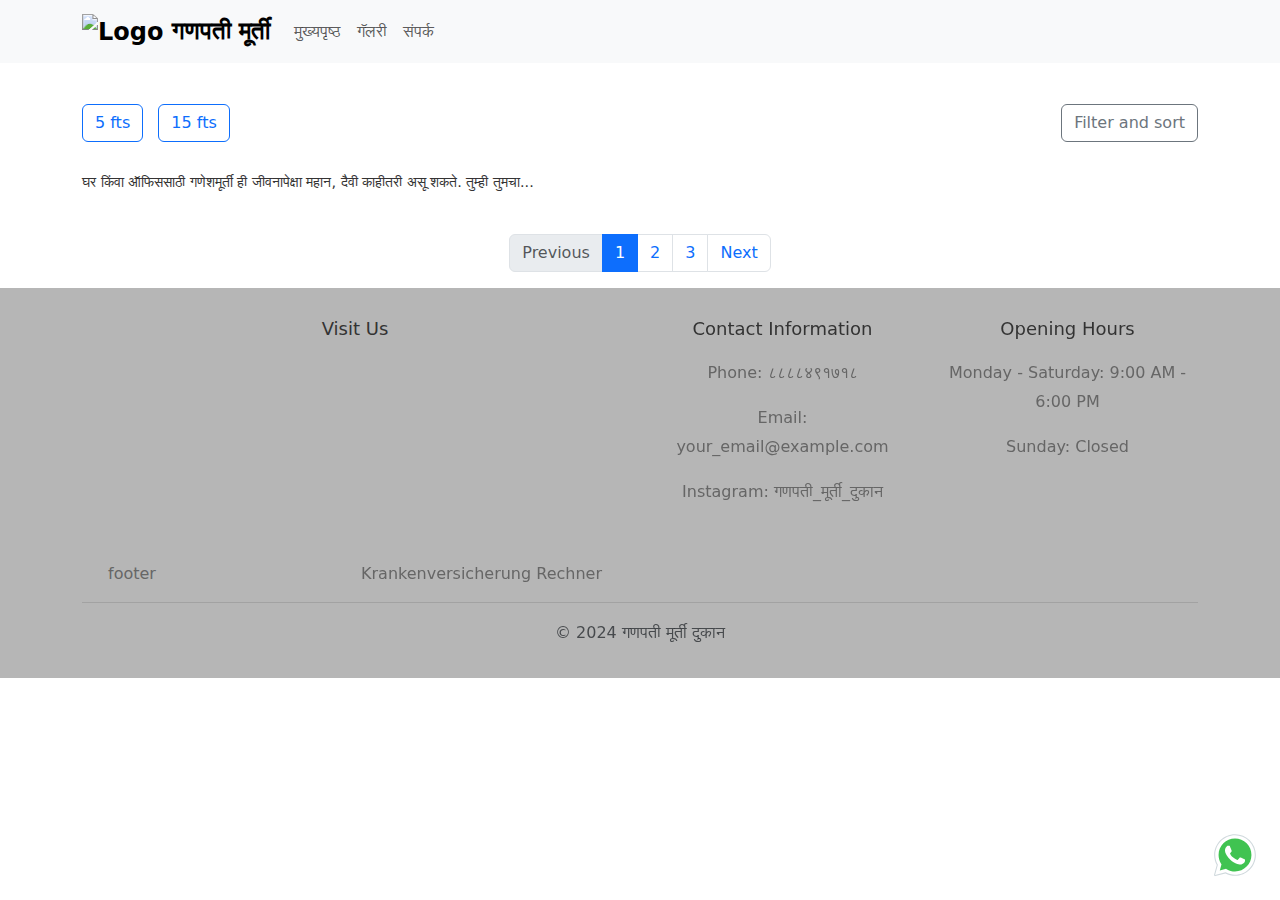
==== index.html @ 4fff93f8 "Add files via upload" ====
<!DOCTYPE html>
<html lang="en">

<head>
    <meta charset="UTF-8">
    <meta name="viewport" content="width=device-width, initial-scale=1.0">
    <title>गणपती मूर्ती प्रदर्शन</title>
    <link href="https://cdn.jsdelivr.net/npm/bootstrap@5.3.3/dist/css/bootstrap.min.css" rel="stylesheet"
        integrity="sha384-QWTKZyjpPEjISv5WaRU9OFeRpok6YctnYmDr5pNlyT2bRjXh0JMhjY6hW+ALEwIH" crossorigin="anonymous">
    <script src='https://kit.fontawesome.com/a076d05399.js' crossorigin='anonymous'></script>
    <style>
        body {
            padding-top: 56px;
        }

        .carousel-item {
            height: 80vh;
            min-height: 300px;
            background: no-repeat center center scroll;
            background-size: cover;
        }

        .header-content {
            position: absolute;
            top: 50%;
            left: 50%;
            transform: translate(-50%, -50%);
            color: white;
            text-align: center;
            background: rgba(0, 0, 0, 0.5);
            padding: 20px;
            border-radius: 10px;
        }

        .header-content h1 {
            font-size: 3rem;
        }

        .murti-card {
            margin-bottom: 30px;
        }

        .murti-card img {
            width: 100%;
            height: auto;
        }

        .navbar-brand {
            font-size: 1.5rem;
            font-weight: bold;
        }

        .footer {
            min-width: 100vw;
            background-color: #f8f9fa;
            padding: 20px 0;
            text-align: center;
        }

        .card-body {
            padding: 10px;
        }

        .card-title {
            font-size: 1rem;
            margin-bottom: 0.5rem;
        }

        .card-text {
            font-size: 0.8rem;
            color: #555;
        }

        .main-heading {
            color: red;
            font-size: 2rem;
        }

        .filter-bar {
            margin: 20px 0;
            display: flex;
            justify-content: space-between;
            align-items: center;
        }

        .filter-bar .btn {
            margin-right: 10px;
        }

        .filter-bar .btn:last-child {
            margin-right: 0;
        }

        .product-description {
            font-size: 0.9rem;
            color: #333;
            margin-top: 10px;
        }

        .whatsapp_float {
            position: fixed;
            bottom: 20px;
            right: 20px;
            z-index: 100;
        }

        .whatsapp-icon {
            width: 60px;
            height: 60px;
        }
        .footer {
    padding: 30px 0;
    color: #666;
}

.footer h5 {
    color: #333;
    font-size: 18px;
    margin-bottom: 20px;
}

.footer p {
    line-height: 1.8;
}

.footer a {
    color: #666;
    text-decoration: none;
}

.footer a:hover {
    color: #333;
    text-decoration: underline;
}

.footer iframe {
    border: none;
    margin-bottom: 20px;
}

    </style>
</head>

<body>
    <a href="https://wa.me/8888491718" class="whatsapp_float" target="_blank">
        <svg xmlns="http://www.w3.org/2000/svg" x="0px" y="0px" width="50" height="50" viewBox="0 0 48 48">
            <path fill="#fff"
                d="M4.868,43.303l2.694-9.835C5.9,30.59,5.026,27.324,5.027,23.979C5.032,13.514,13.548,5,24.014,5c5.079,0.002,9.845,1.979,13.43,5.566c3.584,3.588,5.558,8.356,5.556,13.428c-0.004,10.465-8.522,18.98-18.986,18.98c-0.001,0,0,0,0,0h-0.008c-3.177-0.001-6.3-0.798-9.073-2.311L4.868,43.303z">
            </path>
            <path fill="#fff"
                d="M4.868,43.803c-0.132,0-0.26-0.052-0.355-0.148c-0.125-0.127-0.174-0.312-0.127-0.483l2.639-9.636c-1.636-2.906-2.499-6.206-2.497-9.556C4.532,13.238,13.273,4.5,24.014,4.5c5.21,0.002,10.105,2.031,13.784,5.713c3.679,3.683,5.704,8.577,5.702,13.781c-0.004,10.741-8.746,19.48-19.486,19.48c-3.189-0.001-6.344-0.788-9.144-2.277l-9.875,2.589C4.953,43.798,4.911,43.803,4.868,43.803z">
            </path>
            <path fill="#cfd8dc"
                d="M24.014,5c5.079,0.002,9.845,1.979,13.43,5.566c3.584,3.588,5.558,8.356,5.556,13.428c-0.004,10.465-8.522,18.98-18.986,18.98h-0.008c-3.177-0.001-6.3-0.798-9.073-2.311L4.868,43.303l2.694-9.835C5.9,30.59,5.026,27.324,5.027,23.979C5.032,13.514,13.548,5,24.014,5 M24.014,42.974C24.014,42.974,24.014,42.974,24.014,42.974C24.014,42.974,24.014,42.974,24.014,42.974 M24.014,42.974C24.014,42.974,24.014,42.974,24.014,42.974C24.014,42.974,24.014,42.974,24.014,42.974 M24.014,4C24.014,4,24.014,4,24.014,4C12.998,4,4.032,12.962,4.027,23.979c-0.001,3.367,0.849,6.685,2.461,9.622l-2.585,9.439c-0.094,0.345,0.002,0.713,0.254,0.967c0.19,0.192,0.447,0.297,0.711,0.297c0.085,0,0.17-0.011,0.254-0.033l9.687-2.54c2.828,1.468,5.998,2.243,9.197,2.244c11.024,0,19.99-8.963,19.995-19.98c0.002-5.339-2.075-10.359-5.848-14.135C34.378,6.083,29.357,4.002,24.014,4L24.014,4z">
            </path>
            <path fill="#40c351"
                d="M35.176,12.832c-2.98-2.982-6.941-4.625-11.157-4.626c-8.704,0-15.783,7.076-15.787,15.774c-0.001,2.981,0.833,5.883,2.413,8.396l0.376,0.597l-1.595,5.821l5.973-1.566l0.577,0.342c2.422,1.438,5.2,2.198,8.032,2.199h0.006c8.698,0,15.777-7.077,15.78-15.776C39.795,19.778,38.156,15.814,35.176,12.832z">
            </path>
            <path fill="#fff" fill-rule="evenodd"
                d="M19.268,16.045c-0.355-0.79-0.729-0.806-1.068-0.82c-0.277-0.012-0.593-0.011-0.909-0.011c-0.316,0-0.83,0.119-1.265,0.594c-0.435,0.475-1.661,1.622-1.661,3.956c0,2.334,1.7,4.59,1.937,4.906c0.237,0.316,3.282,5.259,8.104,7.161c4.007,1.58,4.823,1.266,5.693,1.187c0.87-0.079,2.807-1.147,3.202-2.255c0.395-1.108,0.395-2.057,0.277-2.255c-0.119-0.198-0.435-0.316-0.909-0.554s-2.807-1.385-3.242-1.543c-0.435-0.158-0.751-0.237-1.068,0.238c-0.316,0.474-1.225,1.543-1.502,1.859c-0.277,0.317-0.554,0.357-1.028,0.119c-0.474-0.238-2.002-0.738-3.815-2.354c-1.41-1.257-2.362-2.81-2.639-3.285c-0.277-0.474-0.03-0.731,0.208-0.968c0.213-0.213,0.474-0.554,0.712-0.831c0.237-0.277,0.316-0.475,0.474-0.791c0.158-0.317,0.079-0.594-0.04-0.831C20.612,19.329,19.69,16.983,19.268,16.045z"
                clip-rule="evenodd"></path>
        </svg>
    </a>
    <div class="info-section" style="background-image: url('path/to/your/background/image.jpg');">
        <!-- <div class="container">
        <div class="row">
            <div class="col-md-6">
                <h2 class="section-title">आमच्याबद्दल</h2>
                <p class="section-content">आपल्या गणपती मूर्ती दुकानाविषयी सर्व माहिती येथे उपलब्ध आहे. आम्ही पुराणीत आणि नवीन गणपती मूर्ती सादर करतो.</p>
                <p class="section-content">आमच्या प्रमुख उत्पादनांचा आनंद घ्या आणि आपल्या घरात गणपती मूर्ती घेऊन या. सर्व प्रकारच्या मूर्ती सुचवल्या जातात.</p>
            </div>
            <div class="col-md-6">
                <ul class="info-list">
                    <li>संपर्क करा: ८८८८४९१७१८</li>
                    <li>इंस्टाग्राम: <a href="https://www.instagram.com/your_instagram_handle/">गणपती_मूर्ती_दुकान</a></li>
                    <li>पत्ता: आपला पत्ता, आपला शहर, आपला पिनकोड</li>
                </ul>
            </div>
        </div>
    </div>
</div> -->
        <!-- Navigation -->
        <nav class="navbar navbar-expand-lg navbar-light bg-light fixed-top">
            <div class="container">
                <a class="navbar-brand" href="#">
                    <img src="icon.png" alt="Logo" style="    width: 44px;">
                    गणपती मूर्ती
                </a>

                <i class="fab fa-whatsapp"></i>
                <button class="navbar-toggler" type="button" data-toggle="collapse" data-target="#navbarResponsive"
                    aria-controls="navbarResponsive" aria-expanded="false" aria-label="Toggle navigation">
                    <span class="navbar-toggler-icon"></span>
                </button>
                <div class="collapse navbar-collapse" id="navbarResponsive">
                    <ul class="navbar-nav ml-auto">
                        <li class="nav-item">
                            <a class="nav-link" href="#">मुख्यपृष्ठ</a>
                        </li>
                        <li class="nav-item">
                            <a class="nav-link" href="#">गॅलरी</a>
                        </li>
                        <li class="nav-item">
                            <a class="nav-link" href="#">संपर्क</a>
                        </li>
                    </ul>
                </div>
            </div>
        </nav>

        <!-- Header Carousel -->
        <header>
            <!-- <div id="carouselExampleIndicators" class="carousel slide" data-ride="carousel">
            <ol class="carousel-indicators">
                <li data-target="#carouselExampleIndicators" data-slide-to="0" class="active"></li>
                <li data-target="#carouselExampleIndicators" data-slide-to="1"></li>
                <li data-target="#carouselExampleIndicators" data-slide-to="2"></li>
            </ol>
            <div class="carousel-inner">
                <div class="carousel-item active"
                    style="background-image: url('https://source.unsplash.com/1600x900/?ganpati')">
                </div>
                <div class="carousel-item"
                    style="background-image: url('https://source.unsplash.com/1600x900/?ganpati')">
                </div>
                <div class="carousel-item"
                    style="background-image: url('https://source.unsplash.com/1600x900/?ganpati')">
                </div>
            </div>
            <a class="carousel-control-prev" href="#carouselExampleIndicators" role="button" data-slide="prev">
                <span class="carousel-control-prev-icon" aria-hidden="true"></span>
                <span class="sr-only">Previous</span>
            </a>
            <a class="carousel-control-next" href="#carouselExampleIndicators" role="button" data-slide="next">
                <span class="carousel-control-next-icon" aria-hidden="true"></span>
                <span class="sr-only">Next</span>
            </a>
            <div class="header-content">
                <h1>गणपती मूर्ती दुकान</h1>
                <p class="lead">आमच्या सुंदर गणपती मूर्ती संग्रहाचा अन्वेषण करा</p>
            </div>
        </div> -->
        </header>
        <div class="carousel-item">
            <img src="..." alt="...">
            <div class="carousel-caption d-none d-md-block">
                <h5>...</h5>
                <p>...</p>
            </div>
        </div>

        <!-- Page Content -->
        <div class="container mt-5">
            <div class="filter-bar">
                <div>
                    <button class="btn btn-outline-primary">5 fts</button>
                    <button class="btn btn-outline-primary">15 fts</button>
                </div>
                <div>
                    <button class="btn btn-outline-secondary">Filter and sort</button>
                </div>
            </div>
            <div class="row">
                <div class="col-12">
                    <p class="product-description">घर किंवा ऑफिससाठी गणेशमूर्ती ही जीवनापेक्षा महान, दैवी काहीतरी असू
                        शकते. तुम्ही तुमचा...</p>
                </div>
            </div>
            <div id="gallery" class="row">
                <!-- Images will be dynamically loaded here -->
            </div>
            <!-- Pagination -->
            <nav aria-label="Page navigation example">
                <ul class="pagination justify-content-center mt-4">
                    <li class="page-item disabled">
                        <a class="page-link" href="#" tabindex="-1" aria-disabled="true">Previous</a>
                    </li>
                    <li class="page-item active"><a class="page-link" href="#">1</a></li>
                    <li class="page-item"><a class="page-link" href="#">2</a></li>
                    <li class="page-item"><a class="page-link" href="#">3</a></li>
                    <li class="page-item">
                        <a class="page-link" href="#">Next</a>
                    </li>
                </ul>
            </nav>
        </div>

        <!-- Footer -->
        <footer class="footer" style="background-color: rgb(182, 182, 182); width: 100%;">
            <div class="container">
                <div class="row">
                    <div class="col-md-6">
                        <h5>Visit Us</h5>
                        footer<iframe width="200" height="200" frameborder="0" scrolling="no" marginheight="0" marginwidth="0" id="gmap_canvas" src="https://maps.google.com/maps?width=200&amp;height=600&amp;hl=en&amp;q=Kasba%20Bawada,%20Kolhapur,%20Maharashtra%20Kolhapur+()&amp;t=&amp;z=15&amp;ie=UTF8&amp;iwloc=B&amp;output=embed"></iframe> <a href='https://www.krankenversicherungsvergleich.at/'>Krankenversicherung Rechner</a> <script type='text/javascript' src='https://embedmaps.com/google-maps-authorization/script.js?id=87ffe69c45e61d0a90dce3e56191e53353c8eab2'></script>
                    </div>
                    <div class="col-md-3">
                        <h5>Contact Information</h5>
                        <p><i class="fas fa-phone-alt"></i> Phone: <a href="tel:+918888491718">८८८८४९१७१८</a></p>
                        <p><i class="fas fa-envelope"></i> Email: <a href="mailto:your_email@example.com">your_email@example.com</a></p>
                        <p><i class="fab fa-instagram"></i> Instagram: <a href="https://www.instagram.com/your_instagram_handle/" target="_blank">गणपती_मूर्ती_दुकान</a></p>
                    </div>
                    <div class="col-md-3">
                        <h5>Opening Hours</h5>
                        <p><i class="far fa-clock"></i> Monday - Saturday: 9:00 AM - 6:00 PM</p>
                        <p><i class="far fa-clock"></i> Sunday: Closed</p>
                    </div>
                </div>
                <hr>
                <p class="m-0 text-center text-muted">© 2024 गणपती मूर्ती दुकान</p>
            </div>
        </footer>
        

        <script src="https://code.jquery.com/jquery-3.5.1.min.js"></script>
        <script src="https://stackpath.bootstrapcdn.com/bootstrap/4.5.2/js/bootstrap.min.js"></script>
        <script>
            const accessKey = 'HOrfXoBuGFvbSyFvHlIMiAdYiVvcKotKOagwbQXZ1io';

            function fetchImages() {
                fetch(`https://api.unsplash.com/search/photos?query=ganpati&client_id=${accessKey}&per_page=12`)
                    .then(response => response.json())
                    .then(data => {
                        const gallery = document.getElementById('gallery');
                        data.results.forEach(image => {
                            const col = document.createElement('div');
                            col.className = 'col-lg-4 col-md-6 mb-4';
                            col.innerHTML = `
                            <div class="card h-100 murti-card">
                                <img class="card-img-top" src="${image.urls.small}" alt="${image.alt_description}">
                                <div class="card-body">
                                    <h4 class="card-title">गणपती मूर्ती</h4>
                                    <p class="card-text">${image.alt_description || 'सुंदर गणपती मूर्ती'}</p>
                                    <p class="card-text"><strong>Price: </strong>Rs. ${Math.floor(Math.random() * 2000) + 500}</p>
                                </div>
                            </div>
                        `;
                            gallery.appendChild(col);
                        });
                    })
                    .catch(error => console.error('Error fetching images:', error));
            }

            document.addEventListener('DOMContentLoaded', fetchImages);
        </script>
        <script src="https://cdn.jsdelivr.net/npm/bootstrap@5.3.3/dist/js/bootstrap.bundle.min.js"
            integrity="sha384-YvpcrYf0tY3lHB60NNkmXc5s9fDVZLESaAA55NDzOxhy9GkcIdslK1eN7N6jIeHz"
            crossorigin="anonymous"></script>
</body>

</html>
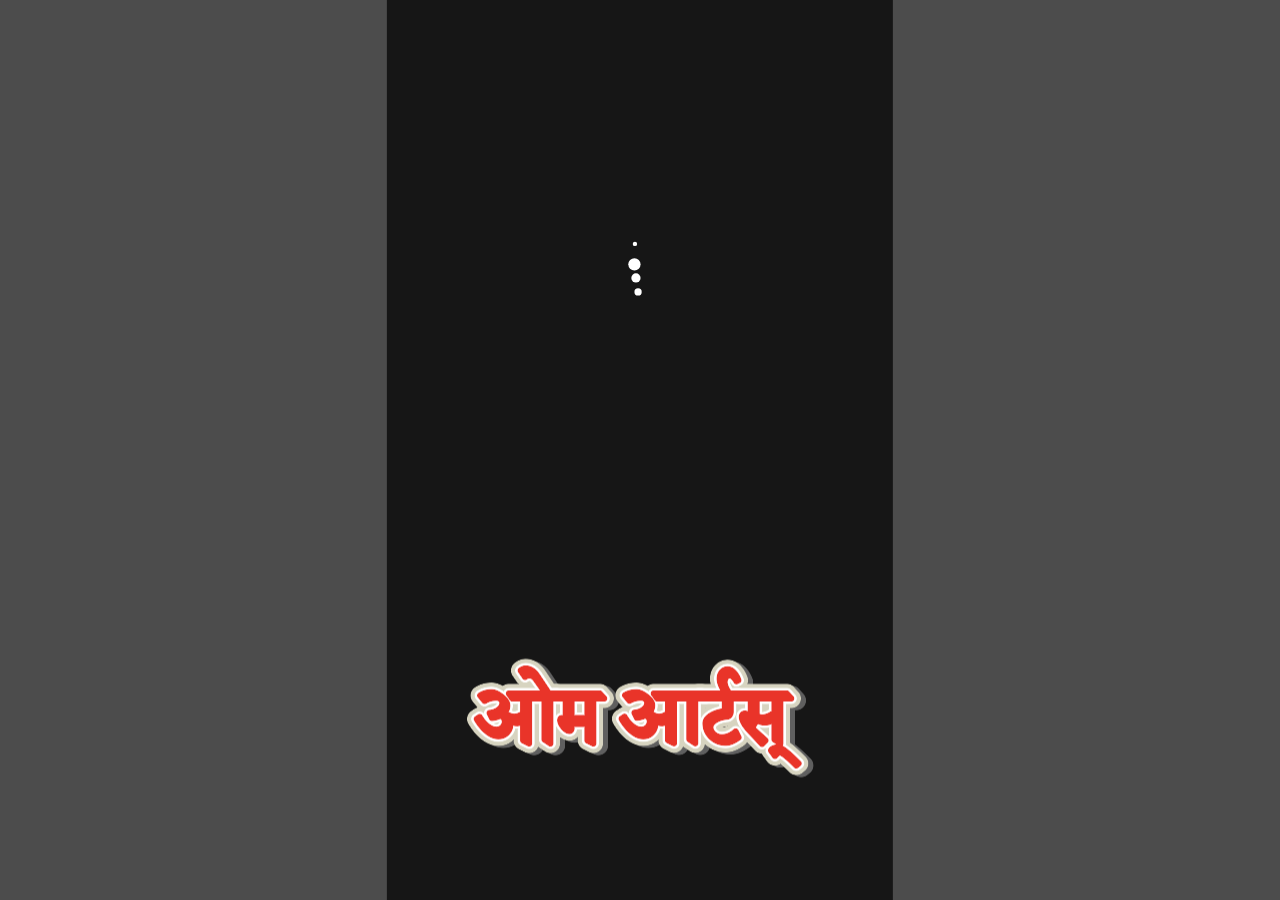
==== commit 16f40469: "Chnages" ====
--- a/index.html
+++ b/index.html
@@ -1,350 +1,477 @@
-<!DOCTYPE html>
-<html lang="en">
-
-<head>
-    <meta charset="UTF-8">
-    <meta name="viewport" content="width=device-width, initial-scale=1.0">
-    <title>गणपती मूर्ती प्रदर्शन</title>
-    <link href="https://cdn.jsdelivr.net/npm/bootstrap@5.3.3/dist/css/bootstrap.min.css" rel="stylesheet"
-        integrity="sha384-QWTKZyjpPEjISv5WaRU9OFeRpok6YctnYmDr5pNlyT2bRjXh0JMhjY6hW+ALEwIH" crossorigin="anonymous">
-    <script src='https://kit.fontawesome.com/a076d05399.js' crossorigin='anonymous'></script>
-    <style>
-        body {
-            padding-top: 56px;
-        }
-
-        .carousel-item {
-            height: 80vh;
-            min-height: 300px;
-            background: no-repeat center center scroll;
-            background-size: cover;
-        }
-
-        .header-content {
-            position: absolute;
-            top: 50%;
-            left: 50%;
-            transform: translate(-50%, -50%);
-            color: white;
-            text-align: center;
-            background: rgba(0, 0, 0, 0.5);
-            padding: 20px;
-            border-radius: 10px;
-        }
-
-        .header-content h1 {
-            font-size: 3rem;
-        }
-
-        .murti-card {
-            margin-bottom: 30px;
-        }
-
-        .murti-card img {
-            width: 100%;
-            height: auto;
-        }
-
-        .navbar-brand {
-            font-size: 1.5rem;
-            font-weight: bold;
-        }
-
-        .footer {
-            min-width: 100vw;
-            background-color: #f8f9fa;
-            padding: 20px 0;
-            text-align: center;
-        }
-
-        .card-body {
-            padding: 10px;
-        }
-
-        .card-title {
-            font-size: 1rem;
-            margin-bottom: 0.5rem;
-        }
-
-        .card-text {
-            font-size: 0.8rem;
-            color: #555;
-        }
-
-        .main-heading {
-            color: red;
-            font-size: 2rem;
-        }
-
-        .filter-bar {
-            margin: 20px 0;
-            display: flex;
-            justify-content: space-between;
-            align-items: center;
-        }
-
-        .filter-bar .btn {
-            margin-right: 10px;
-        }
-
-        .filter-bar .btn:last-child {
-            margin-right: 0;
-        }
-
-        .product-description {
-            font-size: 0.9rem;
-            color: #333;
-            margin-top: 10px;
-        }
-
-        .whatsapp_float {
-            position: fixed;
-            bottom: 20px;
-            right: 20px;
-            z-index: 100;
-        }
-
-        .whatsapp-icon {
-            width: 60px;
-            height: 60px;
-        }
-        .footer {
-    padding: 30px 0;
-    color: #666;
-}
-
-.footer h5 {
-    color: #333;
-    font-size: 18px;
-    margin-bottom: 20px;
-}
-
-.footer p {
-    line-height: 1.8;
-}
-
-.footer a {
-    color: #666;
-    text-decoration: none;
-}
-
-.footer a:hover {
-    color: #333;
-    text-decoration: underline;
-}
-
-.footer iframe {
-    border: none;
-    margin-bottom: 20px;
-}
-
-    </style>
-</head>
-
-<body>
-    <a href="https://wa.me/8888491718" class="whatsapp_float" target="_blank">
-        <svg xmlns="http://www.w3.org/2000/svg" x="0px" y="0px" width="50" height="50" viewBox="0 0 48 48">
-            <path fill="#fff"
-                d="M4.868,43.303l2.694-9.835C5.9,30.59,5.026,27.324,5.027,23.979C5.032,13.514,13.548,5,24.014,5c5.079,0.002,9.845,1.979,13.43,5.566c3.584,3.588,5.558,8.356,5.556,13.428c-0.004,10.465-8.522,18.98-18.986,18.98c-0.001,0,0,0,0,0h-0.008c-3.177-0.001-6.3-0.798-9.073-2.311L4.868,43.303z">
-            </path>
-            <path fill="#fff"
-                d="M4.868,43.803c-0.132,0-0.26-0.052-0.355-0.148c-0.125-0.127-0.174-0.312-0.127-0.483l2.639-9.636c-1.636-2.906-2.499-6.206-2.497-9.556C4.532,13.238,13.273,4.5,24.014,4.5c5.21,0.002,10.105,2.031,13.784,5.713c3.679,3.683,5.704,8.577,5.702,13.781c-0.004,10.741-8.746,19.48-19.486,19.48c-3.189-0.001-6.344-0.788-9.144-2.277l-9.875,2.589C4.953,43.798,4.911,43.803,4.868,43.803z">
-            </path>
-            <path fill="#cfd8dc"
-                d="M24.014,5c5.079,0.002,9.845,1.979,13.43,5.566c3.584,3.588,5.558,8.356,5.556,13.428c-0.004,10.465-8.522,18.98-18.986,18.98h-0.008c-3.177-0.001-6.3-0.798-9.073-2.311L4.868,43.303l2.694-9.835C5.9,30.59,5.026,27.324,5.027,23.979C5.032,13.514,13.548,5,24.014,5 M24.014,42.974C24.014,42.974,24.014,42.974,24.014,42.974C24.014,42.974,24.014,42.974,24.014,42.974 M24.014,42.974C24.014,42.974,24.014,42.974,24.014,42.974C24.014,42.974,24.014,42.974,24.014,42.974 M24.014,4C24.014,4,24.014,4,24.014,4C12.998,4,4.032,12.962,4.027,23.979c-0.001,3.367,0.849,6.685,2.461,9.622l-2.585,9.439c-0.094,0.345,0.002,0.713,0.254,0.967c0.19,0.192,0.447,0.297,0.711,0.297c0.085,0,0.17-0.011,0.254-0.033l9.687-2.54c2.828,1.468,5.998,2.243,9.197,2.244c11.024,0,19.99-8.963,19.995-19.98c0.002-5.339-2.075-10.359-5.848-14.135C34.378,6.083,29.357,4.002,24.014,4L24.014,4z">
-            </path>
-            <path fill="#40c351"
-                d="M35.176,12.832c-2.98-2.982-6.941-4.625-11.157-4.626c-8.704,0-15.783,7.076-15.787,15.774c-0.001,2.981,0.833,5.883,2.413,8.396l0.376,0.597l-1.595,5.821l5.973-1.566l0.577,0.342c2.422,1.438,5.2,2.198,8.032,2.199h0.006c8.698,0,15.777-7.077,15.78-15.776C39.795,19.778,38.156,15.814,35.176,12.832z">
-            </path>
-            <path fill="#fff" fill-rule="evenodd"
-                d="M19.268,16.045c-0.355-0.79-0.729-0.806-1.068-0.82c-0.277-0.012-0.593-0.011-0.909-0.011c-0.316,0-0.83,0.119-1.265,0.594c-0.435,0.475-1.661,1.622-1.661,3.956c0,2.334,1.7,4.59,1.937,4.906c0.237,0.316,3.282,5.259,8.104,7.161c4.007,1.58,4.823,1.266,5.693,1.187c0.87-0.079,2.807-1.147,3.202-2.255c0.395-1.108,0.395-2.057,0.277-2.255c-0.119-0.198-0.435-0.316-0.909-0.554s-2.807-1.385-3.242-1.543c-0.435-0.158-0.751-0.237-1.068,0.238c-0.316,0.474-1.225,1.543-1.502,1.859c-0.277,0.317-0.554,0.357-1.028,0.119c-0.474-0.238-2.002-0.738-3.815-2.354c-1.41-1.257-2.362-2.81-2.639-3.285c-0.277-0.474-0.03-0.731,0.208-0.968c0.213-0.213,0.474-0.554,0.712-0.831c0.237-0.277,0.316-0.475,0.474-0.791c0.158-0.317,0.079-0.594-0.04-0.831C20.612,19.329,19.69,16.983,19.268,16.045z"
-                clip-rule="evenodd"></path>
-        </svg>
-    </a>
-    <div class="info-section" style="background-image: url('path/to/your/background/image.jpg');">
-        <!-- <div class="container">
-        <div class="row">
-            <div class="col-md-6">
-                <h2 class="section-title">आमच्याबद्दल</h2>
-                <p class="section-content">आपल्या गणपती मूर्ती दुकानाविषयी सर्व माहिती येथे उपलब्ध आहे. आम्ही पुराणीत आणि नवीन गणपती मूर्ती सादर करतो.</p>
-                <p class="section-content">आमच्या प्रमुख उत्पादनांचा आनंद घ्या आणि आपल्या घरात गणपती मूर्ती घेऊन या. सर्व प्रकारच्या मूर्ती सुचवल्या जातात.</p>
-            </div>
-            <div class="col-md-6">
-                <ul class="info-list">
-                    <li>संपर्क करा: ८८८८४९१७१८</li>
-                    <li>इंस्टाग्राम: <a href="https://www.instagram.com/your_instagram_handle/">गणपती_मूर्ती_दुकान</a></li>
-                    <li>पत्ता: आपला पत्ता, आपला शहर, आपला पिनकोड</li>
-                </ul>
-            </div>
-        </div>
-    </div>
-</div> -->
-        <!-- Navigation -->
-        <nav class="navbar navbar-expand-lg navbar-light bg-light fixed-top">
-            <div class="container">
-                <a class="navbar-brand" href="#">
-                    <img src="icon.png" alt="Logo" style="    width: 44px;">
-                    गणपती मूर्ती
-                </a>
-
-                <i class="fab fa-whatsapp"></i>
-                <button class="navbar-toggler" type="button" data-toggle="collapse" data-target="#navbarResponsive"
-                    aria-controls="navbarResponsive" aria-expanded="false" aria-label="Toggle navigation">
-                    <span class="navbar-toggler-icon"></span>
-                </button>
-                <div class="collapse navbar-collapse" id="navbarResponsive">
-                    <ul class="navbar-nav ml-auto">
-                        <li class="nav-item">
-                            <a class="nav-link" href="#">मुख्यपृष्ठ</a>
-                        </li>
-                        <li class="nav-item">
-                            <a class="nav-link" href="#">गॅलरी</a>
-                        </li>
-                        <li class="nav-item">
-                            <a class="nav-link" href="#">संपर्क</a>
-                        </li>
-                    </ul>
-                </div>
-            </div>
-        </nav>
-
-        <!-- Header Carousel -->
-        <header>
-            <!-- <div id="carouselExampleIndicators" class="carousel slide" data-ride="carousel">
-            <ol class="carousel-indicators">
-                <li data-target="#carouselExampleIndicators" data-slide-to="0" class="active"></li>
-                <li data-target="#carouselExampleIndicators" data-slide-to="1"></li>
-                <li data-target="#carouselExampleIndicators" data-slide-to="2"></li>
-            </ol>
-            <div class="carousel-inner">
-                <div class="carousel-item active"
-                    style="background-image: url('https://source.unsplash.com/1600x900/?ganpati')">
-                </div>
-                <div class="carousel-item"
-                    style="background-image: url('https://source.unsplash.com/1600x900/?ganpati')">
-                </div>
-                <div class="carousel-item"
-                    style="background-image: url('https://source.unsplash.com/1600x900/?ganpati')">
-                </div>
-            </div>
-            <a class="carousel-control-prev" href="#carouselExampleIndicators" role="button" data-slide="prev">
-                <span class="carousel-control-prev-icon" aria-hidden="true"></span>
-                <span class="sr-only">Previous</span>
-            </a>
-            <a class="carousel-control-next" href="#carouselExampleIndicators" role="button" data-slide="next">
-                <span class="carousel-control-next-icon" aria-hidden="true"></span>
-                <span class="sr-only">Next</span>
-            </a>
-            <div class="header-content">
-                <h1>गणपती मूर्ती दुकान</h1>
-                <p class="lead">आमच्या सुंदर गणपती मूर्ती संग्रहाचा अन्वेषण करा</p>
-            </div>
-        </div> -->
-        </header>
-        <div class="carousel-item">
-            <img src="..." alt="...">
-            <div class="carousel-caption d-none d-md-block">
-                <h5>...</h5>
-                <p>...</p>
-            </div>
-        </div>
-
-        <!-- Page Content -->
-        <div class="container mt-5">
-            <div class="filter-bar">
-                <div>
-                    <button class="btn btn-outline-primary">5 fts</button>
-                    <button class="btn btn-outline-primary">15 fts</button>
-                </div>
-                <div>
-                    <button class="btn btn-outline-secondary">Filter and sort</button>
-                </div>
-            </div>
-            <div class="row">
-                <div class="col-12">
-                    <p class="product-description">घर किंवा ऑफिससाठी गणेशमूर्ती ही जीवनापेक्षा महान, दैवी काहीतरी असू
-                        शकते. तुम्ही तुमचा...</p>
-                </div>
-            </div>
-            <div id="gallery" class="row">
-                <!-- Images will be dynamically loaded here -->
-            </div>
-            <!-- Pagination -->
-            <nav aria-label="Page navigation example">
-                <ul class="pagination justify-content-center mt-4">
-                    <li class="page-item disabled">
-                        <a class="page-link" href="#" tabindex="-1" aria-disabled="true">Previous</a>
-                    </li>
-                    <li class="page-item active"><a class="page-link" href="#">1</a></li>
-                    <li class="page-item"><a class="page-link" href="#">2</a></li>
-                    <li class="page-item"><a class="page-link" href="#">3</a></li>
-                    <li class="page-item">
-                        <a class="page-link" href="#">Next</a>
-                    </li>
-                </ul>
-            </nav>
-        </div>
-
-        <!-- Footer -->
-        <footer class="footer" style="background-color: rgb(182, 182, 182); width: 100%;">
-            <div class="container">
-                <div class="row">
-                    <div class="col-md-6">
-                        <h5>Visit Us</h5>
-                        footer<iframe width="200" height="200" frameborder="0" scrolling="no" marginheight="0" marginwidth="0" id="gmap_canvas" src="https://maps.google.com/maps?width=200&amp;height=600&amp;hl=en&amp;q=Kasba%20Bawada,%20Kolhapur,%20Maharashtra%20Kolhapur+()&amp;t=&amp;z=15&amp;ie=UTF8&amp;iwloc=B&amp;output=embed"></iframe> <a href='https://www.krankenversicherungsvergleich.at/'>Krankenversicherung Rechner</a> <script type='text/javascript' src='https://embedmaps.com/google-maps-authorization/script.js?id=87ffe69c45e61d0a90dce3e56191e53353c8eab2'></script>
-                    </div>
-                    <div class="col-md-3">
-                        <h5>Contact Information</h5>
-                        <p><i class="fas fa-phone-alt"></i> Phone: <a href="tel:+918888491718">८८८८४९१७१८</a></p>
-                        <p><i class="fas fa-envelope"></i> Email: <a href="mailto:your_email@example.com">your_email@example.com</a></p>
-                        <p><i class="fab fa-instagram"></i> Instagram: <a href="https://www.instagram.com/your_instagram_handle/" target="_blank">गणपती_मूर्ती_दुकान</a></p>
-                    </div>
-                    <div class="col-md-3">
-                        <h5>Opening Hours</h5>
-                        <p><i class="far fa-clock"></i> Monday - Saturday: 9:00 AM - 6:00 PM</p>
-                        <p><i class="far fa-clock"></i> Sunday: Closed</p>
-                    </div>
-                </div>
-                <hr>
-                <p class="m-0 text-center text-muted">© 2024 गणपती मूर्ती दुकान</p>
-            </div>
-        </footer>
-        
-
-        <script src="https://code.jquery.com/jquery-3.5.1.min.js"></script>
-        <script src="https://stackpath.bootstrapcdn.com/bootstrap/4.5.2/js/bootstrap.min.js"></script>
-        <script>
-            const accessKey = 'HOrfXoBuGFvbSyFvHlIMiAdYiVvcKotKOagwbQXZ1io';
-
-            function fetchImages() {
-                fetch(`https://api.unsplash.com/search/photos?query=ganpati&client_id=${accessKey}&per_page=12`)
-                    .then(response => response.json())
-                    .then(data => {
-                        const gallery = document.getElementById('gallery');
-                        data.results.forEach(image => {
-                            const col = document.createElement('div');
-                            col.className = 'col-lg-4 col-md-6 mb-4';
-                            col.innerHTML = `
-                            <div class="card h-100 murti-card">
-                                <img class="card-img-top" src="${image.urls.small}" alt="${image.alt_description}">
-                                <div class="card-body">
-                                    <h4 class="card-title">गणपती मूर्ती</h4>
-                                    <p class="card-text">${image.alt_description || 'सुंदर गणपती मूर्ती'}</p>
-                                    <p class="card-text"><strong>Price: </strong>Rs. ${Math.floor(Math.random() * 2000) + 500}</p>
-                                </div>
-                            </div>
-                        `;
-                            gallery.appendChild(col);
-                        });
-                    })
-                    .catch(error => console.error('Error fetching images:', error));
-            }
-
-            document.addEventListener('DOMContentLoaded', fetchImages);
-        </script>
-        <script src="https://cdn.jsdelivr.net/npm/bootstrap@5.3.3/dist/js/bootstrap.bundle.min.js"
-            integrity="sha384-YvpcrYf0tY3lHB60NNkmXc5s9fDVZLESaAA55NDzOxhy9GkcIdslK1eN7N6jIeHz"
-            crossorigin="anonymous"></script>
-</body>
-
-</html>+<!DOCTYPE html>
+<html lang="en" >
+<head>
+  <meta charset="UTF-8">
+  <title>Omarts_website</title>
+  <link rel="stylesheet" href="./style.css">
+
+</head>
+<body onload="svgDraw()">
+<!-- partial:index.partial.html -->
+<audio id="audio" src="https://jaiganesh.netlify.com/music.mp3">your </audio>
+
+<div class="ganesh">
+			<svg
+				id="ganesh"
+				version="1.1"
+				xmlns="http://www.w3.org/2000/svg"
+				xmlns:xlink="http://www.w3.org/1999/xlink"
+				x="0px"
+				y="0px"
+				width="1080px"
+				height="1920px"
+				viewBox="0 0 1080 1920"
+				enable-background="new 0 0 1080 1920"
+				xml:space="preserve"
+			>
+				<g>
+					<g>
+						<path
+							fill="#fff"
+							stroke="#fff"
+							stroke-width="3"
+							stroke-miterlimit="1"
+							d="M451,332c0,0,0.199-0.409,0.644-1.132c0.453-0.713,1.104-1.789,2.06-3.054
+			c0.937-1.285,2.158-2.78,3.65-4.423c1.486-1.652,3.289-3.392,5.341-5.221c2.086-1.777,4.421-3.645,7.058-5.396
+			c2.632-1.752,5.514-3.478,8.647-4.978c0.784-0.372,1.559-0.79,2.373-1.132c0.815-0.341,1.637-0.684,2.463-1.029
+			c1.651-0.7,3.377-1.274,5.111-1.864c3.5-1.083,7.122-2.012,10.808-2.59c3.679-0.611,7.405-0.916,11.065-0.976
+			c3.662-0.072,7.257,0.184,10.698,0.6c3.435,0.468,6.72,1.093,9.766,1.915c1.533,0.369,2.995,0.823,4.396,1.3
+			c0.699,0.236,1.387,0.467,2.062,0.694c0.676,0.218,1.333,0.448,1.96,0.728c2.527,1.052,4.833,1.98,6.779,3.045
+			c1.96,1.022,3.66,1.886,4.984,2.772c1.344,0.833,2.366,1.545,3.071,2.004C554.63,313.744,555,314,555,314
+			s-0.447-0.072-1.286-0.206c-0.828-0.156-2.054-0.345-3.572-0.659c-1.509-0.34-3.383-0.6-5.482-0.98
+			c-2.086-0.428-4.477-0.702-7.03-1.106c-1.271-0.23-2.622-0.313-3.996-0.485c-0.686-0.084-1.383-0.169-2.091-0.256
+			c-0.706-0.091-1.432-0.111-2.161-0.172c-2.91-0.282-5.974-0.398-9.12-0.487c-1.577,0.042-3.171-0.036-4.783,0.018
+			c-0.805,0.037-1.614,0.075-2.428,0.113c-0.813,0.026-1.63,0.027-2.445,0.117c-1.631,0.157-3.281,0.228-4.919,0.457l-2.467,0.294
+			c-0.824,0.09-1.635,0.274-2.455,0.398c-0.818,0.135-1.643,0.235-2.455,0.397l-2.431,0.505c-1.625,0.308-3.212,0.754-4.81,1.116
+			c-0.787,0.225-1.571,0.449-2.352,0.673c-0.784,0.214-1.569,0.415-2.33,0.677c-1.534,0.488-3.05,0.979-4.527,1.516
+			c-2.965,1.043-5.79,2.206-8.452,3.389c-2.671,1.17-5.142,2.423-7.439,3.597c-2.269,1.214-4.362,2.358-6.182,3.447
+			c-1.828,1.079-3.416,2.063-4.713,2.902c-1.297,0.84-2.332,1.506-3.014,1.992C451.369,331.742,451,332,451,332z"
+						/>
+					</g>
+					<g>
+						<path
+							fill="#fff"
+							stroke="#fff"
+							stroke-width="3"
+							stroke-miterlimit="1"
+							d="M396,406c0,0,0.125-0.216,0.368-0.635c0.247-0.418,0.612-1.044,1.125-1.828
+			c1.014-1.582,2.56-3.868,4.711-6.638c2.119-2.807,4.886-6.045,8.207-9.658c3.36-3.564,7.304-7.469,11.886-11.437
+			c1.116-1.034,2.338-1.976,3.557-2.98c1.232-0.984,2.457-2.039,3.766-3.02c2.607-1.982,5.334-4.005,8.236-5.948
+			c5.754-3.968,12.147-7.705,18.98-11.191c1.725-0.837,3.455-1.709,5.222-2.536c1.75-0.867,3.591-1.563,5.409-2.346
+			c1.834-0.745,3.649-1.579,5.534-2.263c1.892-0.665,3.794-1.334,5.704-2.006c1.9-0.704,3.858-1.26,5.816-1.84
+			c1.957-0.583,3.921-1.17,5.906-1.691c2.003-0.455,4.011-0.911,6.02-1.368l3.017-0.682c1.006-0.228,2.03-0.366,3.045-0.553
+			l6.115-0.966l1.527-0.238l1.538-0.158l3.071-0.314c2.046-0.207,4.086-0.428,6.125-0.572c2.044-0.063,4.082-0.126,6.112-0.189
+			c1.014-0.03,2.026-0.06,3.036-0.09l1.512-0.044l1.509,0.037c2.008,0.084,4.006,0.167,5.992,0.25
+			c3.971,0.072,7.866,0.582,11.688,1.018c1.91,0.225,3.806,0.409,5.66,0.781c1.86,0.318,3.697,0.656,5.508,1.013
+			c0.905,0.174,1.805,0.347,2.701,0.519c0.896,0.162,1.783,0.342,2.652,0.583c1.746,0.443,3.469,0.872,5.158,1.339
+			c1.687,0.456,3.351,0.907,4.99,1.35c1.628,0.475,3.205,1.036,4.756,1.575c1.546,0.543,3.066,1.077,4.558,1.602
+			c0.743,0.262,1.48,0.521,2.209,0.778c0.364,0.129,0.726,0.257,1.086,0.385c0.352,0.153,0.703,0.305,1.051,0.456
+			c2.784,1.22,5.449,2.355,7.955,3.49c1.247,0.583,2.482,1.089,3.638,1.691c1.156,0.605,2.276,1.191,3.35,1.783
+			c2.15,1.178,4.167,2.243,5.998,3.292c0.913,0.53,1.81,0.984,2.624,1.514c0.812,0.53,1.587,1.035,2.322,1.515
+			C622.819,363.621,626,366,626,366s-3.971-0.801-10.622-2.524c-3.291-0.95-7.428-1.674-12.024-2.759
+			c-1.156-0.252-2.338-0.536-3.553-0.827c-1.216-0.285-2.502-0.463-3.798-0.708c-2.601-0.463-5.305-1.008-8.124-1.541
+			c-2.826-0.503-5.795-0.867-8.832-1.329c-1.527-0.195-3.051-0.511-4.624-0.688c-1.573-0.155-3.171-0.313-4.79-0.473
+			c-1.618-0.15-3.246-0.346-4.893-0.535c-0.821-0.114-1.654-0.167-2.494-0.201c-0.838-0.045-1.68-0.089-2.527-0.134
+			c-3.39-0.121-6.81-0.561-10.322-0.477c-3.503,0.026-7.044-0.23-10.631-0.003c-3.585,0.139-7.205,0.175-10.84,0.525
+			c-1.817,0.137-3.642,0.275-5.471,0.414c-1.82,0.238-3.646,0.465-5.476,0.671l-2.747,0.319l-1.375,0.159l-1.365,0.238l-5.467,0.939
+			c-0.912,0.154-1.832,0.258-2.737,0.451l-2.714,0.575c-1.81,0.381-3.618,0.761-5.423,1.141c-1.786,0.463-3.568,0.93-5.356,1.359
+			c-1.785,0.44-3.573,0.854-5.314,1.416c-7.037,1.995-13.872,4.333-20.444,6.813c-1.663,0.572-3.243,1.308-4.851,1.945
+			c-0.801,0.327-1.597,0.653-2.39,0.978c-0.804,0.304-1.589,0.636-2.362,0.988c-1.556,0.686-3.096,1.364-4.617,2.035
+			c-0.767,0.326-1.515,0.678-2.251,1.045c-0.745,0.35-1.486,0.698-2.222,1.044c-5.904,2.744-11.375,5.639-16.417,8.394
+			c-1.258,0.699-2.489,1.384-3.693,2.053c-1.206,0.671-2.342,1.388-3.494,2.032c-2.311,1.283-4.395,2.654-6.444,3.846
+			c-4.005,2.495-7.514,4.72-10.357,6.636c-1.442,0.938-2.684,1.829-3.811,2.568c-1.102,0.769-2.039,1.423-2.799,1.953
+			C396.803,405.401,396,406,396,406z"
+						/>
+					</g>
+					<g>
+						<path
+							fill="#fff"
+							stroke="#fff"
+							stroke-width="3"
+							stroke-miterlimit="1"
+							d="M401,448c0,0,0.157-0.205,0.461-0.602c0.308-0.394,0.761-0.991,1.386-1.729
+			c1.234-1.498,3.102-3.642,5.608-6.254c2.503-2.614,5.647-5.69,9.418-9.045c0.926-0.864,1.925-1.694,2.95-2.559
+			c1.027-0.861,2.073-1.767,3.171-2.663c2.21-1.769,4.544-3.634,7.054-5.476c4.976-3.758,10.625-7.473,16.733-11.236
+			c1.538-0.921,3.119-1.818,4.721-2.725c1.597-0.918,3.223-1.834,4.902-2.696c1.668-0.883,3.357-1.775,5.081-2.641
+			c1.728-0.856,3.505-1.655,5.282-2.497c7.115-3.355,14.735-6.302,22.628-8.888c1.989-0.605,3.986-1.212,5.989-1.821
+			c1.005-0.293,1.999-0.632,3.019-0.889l3.069-0.748c2.05-0.496,4.103-0.992,6.159-1.489l6.242-1.219
+			c4.156-0.847,8.394-1.278,12.586-1.842c2.091-0.318,4.208-0.435,6.312-0.565c2.103-0.132,4.2-0.263,6.289-0.394
+			c4.189-0.085,8.348-0.128,12.448,0.007c2.049,0.127,4.086,0.253,6.108,0.378c2.02,0.139,4.025,0.224,6,0.538
+			c1.974,0.269,3.932,0.535,5.871,0.799c1.936,0.268,3.856,0.484,5.724,0.942c1.871,0.4,3.722,0.796,5.551,1.186
+			c0.912,0.196,1.818,0.391,2.718,0.584l1.343,0.298l1.316,0.387c3.492,1.039,6.881,2.014,10.129,3.023
+			c3.195,1.214,6.268,2.376,9.191,3.536c0.729,0.292,1.45,0.581,2.164,0.867c0.707,0.302,1.389,0.652,2.071,0.969
+			c1.359,0.651,2.688,1.271,3.967,1.914c1.278,0.633,2.524,1.25,3.734,1.849c0.603,0.299,1.197,0.594,1.782,0.884
+			c0.566,0.335,1.123,0.664,1.671,0.988c2.184,1.312,4.231,2.503,6.086,3.665c1.859,1.153,3.582,2.155,5.023,3.286
+			C638.837,410.395,642,413,642,413s-4.051-1.079-10.791-3.256c-1.669-0.578-3.585-1.051-5.646-1.595
+			c-2.067-0.529-4.262-1.167-6.611-1.808c-0.585-0.163-1.18-0.329-1.783-0.497c-0.614-0.136-1.238-0.274-1.87-0.414
+			c-1.26-0.278-2.556-0.565-3.887-0.859c-1.33-0.285-2.676-0.615-4.057-0.937c-0.692-0.156-1.382-0.342-2.094-0.478
+			c-0.717-0.119-1.441-0.24-2.174-0.362c-2.9-0.518-5.92-1.059-9.046-1.617c-3.156-0.366-6.386-0.813-9.7-1.235
+			c-3.322-0.371-6.754-0.565-10.228-0.871c-1.734-0.182-3.508-0.164-5.285-0.243c-1.776-0.059-3.57-0.119-5.378-0.179
+			c-1.801-0.121-3.634,0.045-5.466,0.028c-1.832,0.02-3.678,0.04-5.535,0.06c-1.855,0.031-3.722,0.232-5.594,0.338
+			c-1.873,0.111-3.756,0.176-5.643,0.318c-1.884,0.204-3.775,0.408-5.672,0.613c-1.894,0.224-3.8,0.344-5.696,0.662
+			c-3.795,0.571-7.618,1.017-11.396,1.83l-5.695,1.021c-1.883,0.428-3.764,0.855-5.642,1.282c-3.767,0.794-7.477,1.826-11.181,2.755
+			c-1.855,0.458-3.657,1.085-5.485,1.592c-1.818,0.541-3.658,0.984-5.437,1.596c-3.568,1.185-7.129,2.271-10.581,3.519
+			c-6.95,2.364-13.563,5.027-19.867,7.554c-3.114,1.344-6.188,2.587-9.107,3.915c-1.471,0.649-2.917,1.287-4.336,1.913
+			c-1.408,0.655-2.79,1.298-4.144,1.928c-5.439,2.499-10.378,4.946-14.765,7.148c-4.386,2.205-8.188,4.213-11.335,5.878
+			c-3.131,1.685-5.608,3.023-7.288,3.96C401.9,447.498,401,448,401,448z"
+						/>
+					</g>
+					<g>
+						<path
+							fill="#fff"
+							stroke="#fff"
+							stroke-width="3"
+							stroke-miterlimit="1"
+							d="M626,440c2.619,3.007,4.788,6.394,6.834,9.837c2.047,3.452,3.82,7.062,5.473,10.733
+			c0.769,1.855,1.612,3.693,2.308,5.582l1.088,2.824l0.996,2.857c1.315,3.819,2.408,7.709,3.42,11.626
+			c0.984,3.923,1.804,7.887,2.51,11.876c0.69,3.988,1.284,8.003,1.676,12.035l0.326,3.025l0.229,3.03
+			c0.125,2.021,0.345,4.046,0.382,6.071l0.192,6.081c0.027,2.027-0.003,4.052-0.003,6.081c-0.009,1.014,0.004,2.03-0.023,3.044
+			l-0.121,3.037c-0.1,2.024-0.152,4.055-0.294,6.077c-0.337,4.035-0.566,8.094-1.081,12.112c-0.227,2.013-0.458,4.029-0.719,6.039
+			l-0.918,6.006c-0.553,4.02-1.402,7.974-2.12,11.964c-0.349,1.998-0.848,3.957-1.283,5.933l-1.345,5.921
+			c-0.985,3.922-2.027,7.828-3.049,11.744l-3.497,11.607l-3.844,11.487l-0.809,1.592l0.067-0.099
+			c0.007-0.009-0.011,0.024-0.015,0.034l-0.048,0.09l-0.144,0.296c-0.101,0.202-0.205,0.47-0.313,0.698
+			c-0.201,0.516-0.401,1.046-0.577,1.61c-0.345,1.124-0.636,2.306-0.799,3.53c-0.358,2.44-0.352,4.992-0.028,7.557
+			c0.282,2.57,1.035,5.154,1.935,7.707l0.745,1.91l0.09,0.24l0.045,0.12c0.046,0.107-0.328-0.722-0.153-0.339l0.034,0.068
+			l0.276,0.542l0.551,1.083l1.103,2.167c0.182,0.383,0.37,0.694,0.557,0.987l0.56,0.911l2.215,3.655l2.58,3.965
+			c1.694,2.651,3.51,5.293,5.314,7.936c1.791,2.642,3.611,5.295,5.449,7.936c1.824,2.647,3.66,5.29,5.53,7.922l22.458,31.635
+			l11.223,15.888l5.601,7.969l5.543,8.033c3.679,5.405,7.368,10.713,10.924,16.446c0.897,1.476,1.757,2.733,2.745,4.662l0.705,1.338
+			l0.174,0.335l0.087,0.167l0.043,0.084c0.108,0.224-0.098-0.21-0.066-0.141l0.261,0.549l0.261,0.549l0.204,0.37l0.196,0.366
+			c0.061,0.117,0.125,0.241,0.232,0.422c1.497,2.615,3.29,5.496,4.902,8.438c3.285,5.895,6.229,12.175,8.322,18.781
+			c2.096,6.6,3.333,13.536,3.521,20.486c0.142,6.955-0.807,13.9-2.766,20.458c-1.928,6.573-4.825,12.749-8.315,18.452
+			c-3.456,5.739-7.702,10.872-12.132,15.713c-1.136,1.189-2.232,2.408-3.404,3.554l-3.589,3.351
+			c-1.171,1.136-2.422,2.187-3.674,3.233L697,893c4.268-4.917,8.517-9.798,12.163-15.098c3.706-5.233,7.069-10.682,9.677-16.419
+			c2.649-5.708,4.663-11.639,5.813-17.664c1.121-6.028,1.449-12.132,0.776-18.122c-0.703-5.983-2.172-11.853-4.458-17.454
+			c-2.253-5.618-5.156-10.981-8.544-16.198l-5.351-8.088c-0.109-0.163-0.248-0.389-0.389-0.623l-0.412-0.686l-0.403-0.683
+			l-0.29-0.534l-0.29-0.534c0.01,0.023-0.221-0.455-0.138-0.275l-0.032-0.048l-0.063-0.097l-0.125-0.194l-0.493-0.777
+			c-0.53-0.94-1.544-2.336-2.407-3.581l-1.329-1.905l-1.417-1.93l-2.816-3.871l-5.768-7.749l-23.353-31.056l-11.586-15.66
+			c-3.859-5.235-7.659-10.509-11.439-15.821c-1.9-2.642-3.779-5.312-5.651-7.992c-1.875-2.674-3.764-5.338-5.579-8.084
+			c-1.834-2.722-3.674-5.435-5.456-8.257l-2.696-4.204l-2.775-4.691l-0.688-1.176c-0.237-0.398-0.459-0.786-0.623-1.137
+			l-1.089-2.173l-0.545-1.087l-0.272-0.543l-0.034-0.068l-0.217-0.477l-0.063-0.164l-0.125-0.329l-0.977-2.637
+			c-1.196-3.568-2.18-7.279-2.56-11.169c-0.416-3.87-0.368-7.857,0.295-11.821c0.316-1.982,0.821-3.955,1.474-5.912l0.529-1.467
+			l0.62-1.467c0.243-0.502,0.459-0.98,0.734-1.496l0.424-0.779l0.258-0.435l0.138-0.229l0.229-0.356l-0.809,1.591l4.036-10.952
+			l3.712-11.056l3.4-11.146c0.992-3.749,2.089-7.481,3.002-11.25c0.888-3.773,1.913-7.528,2.643-11.333l1.189-5.697l1.017-5.724
+			c0.748-3.812,1.212-7.655,1.791-11.493c0.262-1.921,0.436-3.849,0.659-5.775l0.329-2.891c0.101-0.964,0.161-1.93,0.245-2.896
+			c0.148-1.931,0.328-3.865,0.452-5.8l0.263-5.81c0.106-1.94,0.077-3.875,0.127-5.816l0.039-2.912l-0.057-2.909
+			c-0.039-1.94-0.051-3.886-0.187-5.821c-0.128-1.935-0.141-3.888-0.339-5.819c-0.18-1.932-0.288-3.881-0.526-5.809
+			c-0.245-1.926-0.43-3.87-0.717-5.794c-0.546-3.855-1.196-7.704-2.026-11.517l-0.606-2.869l-0.7-2.847
+			c-0.438-1.911-1.023-3.774-1.539-5.669c-1.144-3.747-2.438-7.454-3.892-11.116C629.696,447.007,628.047,443.407,626,440z"
+						/>
+					</g>
+					<g>
+						<path
+							fill="#fff"
+							stroke="#fff"
+							stroke-width="3"
+							stroke-miterlimit="1"
+							d="M540,647c0,0,0.218,0.817,0.689,2.317c0.456,1.502,1.231,3.672,2.274,6.382
+			c2.118,5.403,5.483,12.967,10.688,21.196c2.593,4.114,5.638,8.389,9.16,12.62c3.514,4.237,7.522,8.415,11.969,12.371
+			c1.134,0.963,2.277,1.933,3.428,2.911c1.185,0.934,2.378,1.875,3.578,2.822c1.242,0.891,2.491,1.787,3.747,2.687
+			c1.285,0.857,2.577,1.718,3.874,2.583c1.333,0.809,2.672,1.621,4.015,2.436c1.38,0.754,2.762,1.512,4.134,2.293
+			c2.931,1.567,5.874,3.14,8.817,4.713c5.867,3.213,11.746,6.423,17.461,9.742c1.431,0.827,2.856,1.651,4.275,2.47
+			c1.407,0.842,2.808,1.68,4.2,2.513c2.779,1.678,5.526,3.34,8.189,5.049c10.684,6.768,20.389,13.712,28.061,20.585
+			c3.826,3.445,7.141,6.861,9.802,10.142c2.663,3.277,4.665,6.415,5.979,9.155c1.332,2.736,1.962,5.043,2.299,6.601
+			c0.184,0.776,0.213,1.399,0.282,1.799C686.973,790.791,687,791,687,791s-0.335-0.788-1.014-2.185
+			c-0.695-1.395-1.905-3.326-3.687-5.541c-1.796-2.209-4.224-4.666-7.258-7.203c-3.029-2.543-6.644-5.187-10.738-7.88
+			c-4.094-2.696-8.665-5.445-13.572-8.259c-4.902-2.822-10.155-5.692-15.614-8.645c-10.996-5.875-22.725-12.141-34.455-18.408
+			c-2.932-1.607-5.864-3.215-8.784-4.816c-1.518-0.867-3.026-1.745-4.518-2.638c-1.459-0.95-2.913-1.898-4.361-2.841
+			c-1.405-1.008-2.805-2.013-4.198-3.012c-1.338-1.072-2.669-2.138-3.993-3.198c-1.273-1.119-2.539-2.231-3.796-3.335
+			c-1.208-1.158-2.401-2.312-3.56-3.479c-4.609-4.699-8.566-9.699-11.876-14.693c-3.309-5-5.96-10-8.049-14.744
+			c-4.188-9.503-6.046-17.939-6.886-23.821c-0.431-2.947-0.553-5.286-0.63-6.869C539.951,647.846,540,647,540,647z"
+						/>
+					</g>
+					<g>
+						<path
+							fill="#fff"
+							stroke="#fff"
+							stroke-width="3"
+							stroke-miterlimit="1"
+							d="M344,874c0,0,1.055,1.769,3.105,5.022c2.03,3.263,5.154,7.958,9.209,13.838
+			c4.08,5.865,9.144,12.891,15.253,20.672c6.105,7.779,13.235,16.335,21.478,25.154c4.122,4.407,8.494,8.905,13.191,13.355
+			c4.684,4.46,9.626,8.94,14.901,13.274c10.517,8.695,22.254,16.956,35.108,23.918c6.445,3.442,13.147,6.582,20.104,9.226
+			c3.468,1.351,7.022,2.505,10.604,3.593c1.786,0.562,3.605,1.019,5.41,1.538c1.824,0.44,3.648,0.902,5.486,1.307
+			c7.36,1.6,14.886,2.561,22.467,3.006c3.791,0.229,7.602,0.244,11.413,0.152l0.715-0.011l0.7-0.023l1.533-0.062l3.067-0.125
+			l5.986-0.289c8.023-0.389,16.022-0.968,23.941-1.767c7.918-0.814,15.775-1.723,23.484-2.999
+			c7.712-1.263,15.297-2.742,22.684-4.539c3.693-0.899,7.338-1.875,10.915-2.952c3.587-1.052,7.114-2.183,10.576-3.396
+			c13.841-4.871,26.584-11.124,37.785-18.531c11.22-7.376,20.938-15.8,29.187-24.4c8.276-8.584,15.155-17.27,20.926-25.251
+			c5.77-7.991,10.449-15.278,14.234-21.339c3.738-6.089,6.661-10.922,8.565-14.263C747.966,884.777,749,883,749,883
+			s-0.166,0.487-0.487,1.43c-0.331,0.939-0.776,2.354-1.45,4.16c-1.323,3.622-3.245,8.956-6.055,15.612
+			c-2.807,6.657-6.454,14.666-11.28,23.592c-4.834,8.914-10.903,18.737-18.725,28.719c-7.806,9.971-17.486,20.039-29.177,29.036
+			c-11.667,9.008-25.329,16.837-40.198,22.852c-7.417,3.053-15.136,5.659-23.03,7.87c-3.943,1.135-7.938,2.12-11.957,3.086
+			c-4.026,0.915-8.088,1.759-12.172,2.499c-16.336,3.071-33.046,4.713-49.7,5.652l-6.282,0.278l-3.068,0.103l-1.533,0.051
+			l-0.833,0.022l-0.819,0.009c-4.365,0.076-8.733,0.022-13.081-0.269c-8.701-0.516-17.308-1.892-25.661-3.886
+			c-8.363-1.978-16.438-4.723-24.133-7.988c-7.695-3.264-15.054-6.984-21.928-11.176c-13.793-8.324-25.858-18.061-36.34-28.085
+			c-5.215-5.047-10.078-10.135-14.552-15.237c-4.461-5.114-8.6-10.177-12.383-15.168c-7.566-9.985-13.828-19.567-18.984-28.26
+			c-5.15-8.699-9.214-16.5-12.34-23.018c-3.149-6.506-5.299-11.764-6.753-15.34c-0.728-1.788-1.229-3.184-1.572-4.12
+			C344.172,874.485,344,874,344,874z"
+						/>
+					</g>
+					<!-- <g>
+						<path fill="#fff" d="M899.425,936.981" />
+					</g> -->
+					<g>
+						<path
+							fill="#fff"
+							stroke="#fff"
+							stroke-width="3"
+							stroke-miterlimit="1"
+							d="M625.742,504.208c0,0-1.402-0.502-3.971-1.102c-1.278-0.301-2.841-0.615-4.629-0.932
+			c-1.797-0.283-3.821-0.567-6.031-0.731c-2.205-0.184-4.594-0.276-7.096-0.18c-2.501,0.06-5.112,0.304-7.757,0.723
+			c-2.648,0.422-5.305,1.127-7.939,1.922c-2.606,0.894-5.201,1.897-7.613,3.246c-2.453,1.258-4.672,2.925-6.731,4.645
+			c-1.021,0.88-1.964,1.835-2.961,2.671c-0.91,0.962-1.857,1.836-2.797,2.692c-0.898,0.913-1.805,1.783-2.742,2.595
+			c-0.879,0.878-1.763,1.727-2.656,2.533c-0.888,0.808-1.686,1.685-2.508,2.488c-0.42,0.4-0.833,0.793-1.238,1.178
+			c-0.389,0.407-0.77,0.806-1.144,1.198c-0.746,0.789-1.502,1.528-2.225,2.238c-0.727,0.71-1.344,1.444-2.005,2.089
+			c-1.285,1.313-2.487,2.445-3.416,3.434c-0.972,0.964-1.768,1.723-2.343,2.23c-0.567,0.511-0.896,0.775-0.896,0.775l-1.089-0.505
+			c0,0,0.009-0.415,0.077-1.179c0.06-0.768,0.194-1.878,0.407-3.293c0.116-0.703,0.23-1.492,0.436-2.318
+			c0.215-0.822,0.45-1.716,0.734-2.662c0.279-0.949,0.581-1.961,0.971-3.001c0.421-1.023,0.866-2.106,1.374-3.219
+			c0.252-0.558,0.495-1.138,0.792-1.701c0.311-0.559,0.627-1.128,0.949-1.707c0.338-0.572,0.681-1.154,1.03-1.745
+			c0.341-0.599,0.71-1.192,1.142-1.758c0.829-1.155,1.687-2.347,2.637-3.508c1.006-1.121,2.084-2.226,3.204-3.322
+			c1.196-1.027,2.46-2.021,3.767-2.976c1.37-0.891,2.771-1.759,4.215-2.568c2.96-1.521,5.982-2.971,9.13-4.081
+			c3.103-1.211,6.341-1.999,9.512-2.62c3.19-0.56,6.354-0.808,9.389-0.801c3.033,0.032,5.941,0.194,8.648,0.639
+			c2.711,0.393,5.224,0.956,7.502,1.574c2.285,0.59,4.313,1.342,6.097,1.994c1.775,0.688,3.293,1.341,4.514,1.946
+			c2.443,1.178,3.774,2.018,3.774,2.018L625.742,504.208z"
+						/>
+					</g>
+					<!-- <g>
+						<path fill="#fff" d="M579.106,502.585" />
+					</g> -->
+					<g>
+						<path
+							fill="#fff"
+							stroke="#fff"
+							stroke-width="3"
+							stroke-miterlimit="1"
+							d="M427.352,508.489c0,0,1.279-0.999,3.645-2.515c2.378-1.505,5.889-3.51,10.416-5.384
+			c2.262-0.939,4.791-1.794,7.535-2.575c1.386-0.329,2.805-0.736,4.303-0.959c0.746-0.124,1.499-0.276,2.269-0.379
+			c0.775-0.086,1.557-0.173,2.346-0.261c3.168-0.243,6.536-0.359,9.944,0.198l1.285,0.171l1.277,0.27
+			c0.851,0.193,1.72,0.344,2.568,0.584c1.681,0.53,3.411,0.999,5.034,1.753c3.346,1.307,6.437,3.171,9.413,5.135
+			c0.699,0.544,1.395,1.085,2.088,1.624c0.693,0.543,1.398,1.084,1.987,1.706c0.615,0.603,1.232,1.202,1.817,1.823l0.875,0.928
+			l0.771,0.981c0.493,0.665,0.992,1.319,1.455,1.988l0.696,0.994c0.224,0.334,0.398,0.688,0.597,1.028
+			c0.761,1.376,1.484,2.738,2.109,4.085c0.575,1.361,1.06,2.716,1.554,4.002c0.495,1.294,0.787,2.585,1.102,3.816
+			c0.305,1.23,0.598,2.406,0.794,3.537c0.156,1.143,0.312,2.217,0.412,3.236c0.116,1.013,0.193,1.965,0.261,2.84
+			c0.007,0.89,0.015,1.702-0.006,2.44c-0.041,1.476-0.104,2.629-0.181,3.42c-0.068,0.789-0.132,1.212-0.132,1.212l-1.164,0.294
+			c0,0-0.278-0.335-0.748-0.969c-0.478-0.631-1.13-1.564-1.921-2.743c-0.396-0.589-0.802-1.247-1.247-1.957
+			c-0.478-0.695-0.993-1.441-1.509-2.242c-0.532-0.795-1.05-1.652-1.602-2.544c-0.555-0.889-1.213-1.772-1.812-2.727
+			c-1.174-1.934-2.624-3.843-3.97-5.929c-0.739-0.992-1.52-1.974-2.239-3.027c-0.346-0.54-0.754-1.027-1.148-1.527
+			c-0.401-0.497-0.775-1.021-1.161-1.543l-0.562-0.8c-0.211-0.242-0.414-0.493-0.617-0.747c-0.413-0.5-0.802-1.03-1.199-1.562
+			c-0.377-0.558-0.846-1.007-1.27-1.52c-0.434-0.508-0.87-1.018-1.308-1.53c-1.865-1.897-3.915-3.771-6.321-5.084
+			c-1.156-0.752-2.436-1.258-3.684-1.857c-0.634-0.275-1.298-0.47-1.947-0.714l-0.979-0.351l-1.006-0.265
+			c-2.664-0.777-5.442-1.155-8.172-1.376c-2.74-0.214-5.438-0.045-8.018,0.135c-2.573,0.266-5.025,0.634-7.269,1.134
+			c-2.243,0.495-4.309,1.011-6.111,1.575c-1.812,0.541-3.365,1.107-4.654,1.563c-2.566,0.96-3.963,1.637-3.963,1.637
+			L427.352,508.489z"
+						/>
+					</g>
+					<path
+						fill="none"
+						stroke="#fff"
+						stroke-width="3"
+						stroke-miterlimit="10"
+						d="M561,573c0,0,9.389-47.167,61.444-35.333
+		C622.444,537.667,617,585.5,561,573z"
+					/>
+					<path
+						fill="none"
+						stroke="#fff"
+						stroke-width="3"
+						stroke-miterlimit="10"
+						d="M613.5,530.5c0,0-52.5-19-52.5,39.5"
+					/>
+					<path
+						fill="none"
+						stroke="#fff"
+						stroke-width="3"
+						stroke-miterlimit="10"
+						d="M489,575.083c0,0-0.5-43.75-58.5-37.417
+		C430.5,537.667,436.5,587.167,489,575.083z"
+					/>
+					<path
+						fill="none"
+						stroke="#fff"
+						stroke-width="3"
+						stroke-miterlimit="10"
+						d="M437.5,533c0,0,50.5-18.5,51.5,40"
+					/>
+					<path
+						fill="none"
+						stroke="#fff"
+						stroke-width="3"
+						stroke-miterlimit="10"
+						d="M499.5,425c0,0,11.5,1.5,11.5,31.5
+		s-0.5,36.5,0,39.5s17,28.5,32,0v-51.5c0,0,3.5-15.5,12-18"
+					/>
+					<path
+						fill="none"
+						stroke="#fff"
+						stroke-width="3"
+						stroke-miterlimit="10"
+						d="M479,450.5c0,0,46.5,24,91-2.5"
+					/>
+					<path
+						fill="none"
+						stroke="#fff"
+						stroke-width="3"
+						stroke-miterlimit="10"
+						d="M472.5,473.997c0,0,53.143,24,104-2.5"
+					/>
+					<g>
+						<path
+							fill="#fff"
+							stroke="#fff"
+							stroke-width="3"
+							stroke-miterlimit="1"
+							d="M215,817.5c0,0,0.619,0.407,1.781,1.139c1.15,0.744,2.894,1.754,5.085,3.013
+			c2.204,1.242,4.887,2.703,8.013,4.198c3.124,1.495,6.672,3.061,10.59,4.462c3.919,1.386,8.197,2.648,12.722,3.46
+			c4.523,0.797,9.285,1.213,14.079,0.869c2.4-0.136,4.795-0.52,7.186-0.986c0.592-0.145,1.185-0.291,1.78-0.438l0.446-0.108
+			l0.223-0.054l0.056-0.013c0.07-0.017-0.417,0.105-0.181,0.044l0.126-0.04l1.011-0.318l2.023-0.617l1.572-0.623l0.79-0.301
+			c0.271-0.109,0.569-0.258,0.852-0.385l1.725-0.787c0.576-0.26,1.142-0.593,1.715-0.884c0.572-0.304,1.156-0.563,1.725-0.895
+			c2.285-1.284,4.566-2.653,6.788-4.205c4.508-2.989,8.854-6.429,13.128-9.915c2.119-1.792,4.222-3.57,6.299-5.327
+			c2.069-1.81,4.113-3.599,6.124-5.357c4.061-3.575,7.986-7.031,11.708-10.308c3.778-3.271,7.423-6.335,10.887-9.08
+			c3.472-2.736,6.749-5.167,9.795-7.162c3.049-1.99,5.801-3.598,8.188-4.717c1.181-0.574,2.279-1.014,3.225-1.381
+			c0.978-0.323,1.783-0.617,2.456-0.806c1.367-0.336,2.081-0.478,2.081-0.478s-0.602,0.419-1.731,1.203
+			c-0.551,0.396-1.199,0.943-1.96,1.543c-0.376,0.311-0.757,0.685-1.176,1.052c-0.416,0.374-0.869,0.741-1.313,1.194
+			c-1.825,1.711-3.917,3.919-6.252,6.5c-2.336,2.582-4.894,5.587-7.677,8.889c-2.804,3.308-5.842,6.892-9.056,10.682
+			c-3.262,3.778-6.749,7.758-10.525,11.775c-1.87,2.028-3.848,4.027-5.869,6.048c-1.024,1.003-2.054,2.013-3.089,3.027
+			c-1.072,0.986-2.129,1.991-3.231,2.973c-4.359,3.973-9.095,7.771-14.205,11.259c-2.558,1.727-5.269,3.317-8.042,4.815
+			c-1.404,0.733-2.84,1.421-4.298,2.062l-2.23,0.905c-0.377,0.148-0.728,0.302-1.126,0.445l-1.229,0.414
+			c-0.819,0.268-1.637,0.536-2.453,0.804c-0.693,0.174-1.383,0.348-2.073,0.522l-1.031,0.245l-0.129,0.031l-0.309,0.076
+			l-0.074,0.013l-0.295,0.051l-0.588,0.101c-0.783,0.132-1.564,0.264-2.343,0.395c-3.129,0.398-6.241,0.653-9.279,0.495
+			c-6.086-0.14-11.795-1.406-16.905-3.097c-5.113-1.727-9.617-3.989-13.544-6.334c-7.829-4.773-13.317-9.934-16.844-13.749
+			c-1.776-1.901-3.028-3.524-3.883-4.611C215.397,818.127,215,817.5,215,817.5z"
+						/>
+					</g>
+					<path
+						fill="#fff"
+						stroke="#fff"
+						stroke-width="3"
+						stroke-miterlimit="1"
+						d="M259,670c0,0-67.5,35.5-51,99.5s84,54.5,116,15s13.5-63,9.5-63s-20,29.5-25,30.5s-11-4-9.5-13.5s1-60-15-66
+		S271.5,669,259,670z"
+					/>
+					<path
+						fill="#fff"
+						stroke="#fff"
+						stroke-width="3"
+						stroke-miterlimit="1"
+						d="M819.5,675c0,0,4,7,11,15s35.5,33.5,26.5,51.5s-16.26,15-17.88,22.5c-1.62,7.5-2.14,26,19.62,7.5
+		C880.5,753,888.5,725.969,893,727.234s6,9.766,3.5,21.266s-20,48.5-41,57.5c-20,13-42,29.5-93.5,11s10-54.5,10-56
+		s8.5-2.5-10.5-20.5S805,671.5,819.5,675z"
+					/>
+					<path
+						fill="#fff"
+						stroke="#fff"
+						stroke-width="3"
+						stroke-miterlimit="1"
+						d="M376.5,491c0,0-25.5,35-80.5,20.5c0,0-18,31,60.5,94.5C356.5,606,338.809,544.356,376.5,491z"
+					/>
+					<path
+						fill="#fff"
+						stroke="#fff"
+						stroke-width="3"
+						stroke-miterlimit="1"
+						d="M376.5,460.463c0,0-37.5,18.037-88.5-12.463s-71.5-13.5-73-13.5s24.5,8.457,25.5,43.228s0,73.938,24,97.355
+		c24,23.417,76.5,63.417,84,71.917s21,29,20.5,32s15-18.5-59.5-98.5C297,566,267.345,527.26,284,491
+		C284,491,347.443,524.415,376.5,460.463z"
+					/>
+					<path
+						fill="#fff"
+						stroke="#fff"
+						stroke-width="3"
+						stroke-miterlimit="1"
+						d="M669,475.5c0,0,37,36,30,109.5c0,0,45.5-25,53.5-103.5C752.5,481.5,720,505,669,475.5z"
+					/>
+					<path
+						fill="#fff"
+						stroke="#fff"
+						stroke-width="3"
+						stroke-miterlimit="1"
+						d="M664,445c0,0,43.329,1.552,66.164-15.224C753,413,786.148,389.5,819.574,394c0,0-34.574,16-15.574,81.5
+		S700.5,616.5,703.5,653c0,0-15.5-9,20.5-68s54.5-67.574,35.5-124.537C759.5,460.463,701.5,502,664,445z"
+					/>
+					<path
+						fill="#fff"
+						stroke="#fff"
+						stroke-width="3"
+						stroke-miterlimit="1"
+						d="M388.333,471.497c0,0-5.667,185.503,133.167,257.503s188.109,96,154.804,154.667
+		C643,942.333,569.487,959.665,475,946.038C380.513,932.411,401,853,401,853s15.333-72.667,92-44.667
+		c0,0-85.167,15.333-33.25,94.667s155.917,22,174.583,4.667c18.667-17.333,51.333-64-30.667-106s-167.911-71.786-196-139.333
+		C379.667,595,378.333,584.661,388.333,471.497z"
+					/>
+					<path
+						fill="#fff"
+						stroke="#fff"
+						stroke-width="3"
+						stroke-miterlimit="1"
+						d="M215,843.667c0,0,6,28,36.667,24c0,0-39.333,55.333,10,140.667s163.333,141.333,184,140
+		c20.667-1.333,63.333,13.333,74-100.667c0,0,26,108.667-19.333,129.333c0,0-88,29.333-231.333-104S215,843.667,215,843.667z"
+					/>
+					<path
+						fill="#fff"
+						stroke="#fff"
+						stroke-width="3"
+						stroke-miterlimit="1"
+						d="M540,1049.667c0,0,60.333,98,169.667,56s161.333-80,171.333-132c10-52,1.333-104-96.667-130
+		c0,0,80-22,103.333,24c23.333,46,38.667,91.333,6.667,140.667s-109.333,116-226,119.333c-116.667,3.333-105.333-8-105.333-8
+		S552.333,1117.667,540,1049.667z"
+					/>
+					<path
+						fill="#fff"
+						stroke="#fff"
+						stroke-width="3"
+						stroke-miterlimit="1"
+						d="M540,1117c0,0,33.667,51.333,21,71.333s-37.333,12-46.667,4c0,0,36.667,66,71.333,34.667
+		C620.333,1195.667,584.333,1131.667,540,1117z"
+					/>
+					<path
+						fill="#fff"
+						stroke="#fff"
+						stroke-width="3"
+						stroke-miterlimit="1"
+						d="M599.534,1147.667c0,0,33.466,16.667,60.799,0c0,0-1.111,40-37.889,44.667
+		C622.444,1192.333,632.735,1176.333,599.534,1147.667z"
+					/>
+					<path
+						fill="#fff"
+						stroke="#fff"
+						stroke-width="3"
+						stroke-miterlimit="1"
+						d="M730.667,1156.333c0,0,6.333-15,19.333-12s1.333,17.667-9.667,17.667c0,0-2.667,12.667,13.333,10.667
+		s53.333,21,32.667,66.333c0,0,9,11.667,20.667,1.667s-2.667-68.667,30.667-76.333c0,0-24,2-24,75C813,1255,786,1260.667,768,1249
+		c0,0,8.333,19.667-25.333,15.333c0,0,25.333-6.667,18-16.333c-7.333-9.667-28-19.333-18.667-21s16-5.333,8-9s-48-2.333-64-23.333
+		c-4.333-5.333,20,9.227,30.333,9.78c10.333,0.553,16.535-3.78,9.934-13.447s-14.934-1.333-26.601-16.333c0,0,12.333-0.667,19-8.667
+		c0,0-13.333-11.793-1-22.063C730,1133.667,730,1151,730.667,1156.333z"
+					/>
+					<circle fill="#fff" cx="528.108" cy="563.876" r="13.108" />
+					<circle fill="#fff" cx="531.358" cy="592.858" r="9.858" />
+					<circle fill="#fff" cx="535.887" cy="622.779" r="7.779" />
+					<circle fill="#fff" cx="529.167" cy="520.333" r="4.667" />
+					<path
+						fill="none"
+						stroke="#fff"
+						stroke-width="3"
+						stroke-miterlimit="1"
+						d="M568.757,555.423c0,0,10.938,13.579,22.965,8.453S605.25,547.58,599,537.04l-7.278,0.888
+		c0,0,6.028,6.572,2.028,8.572s-7.5-6.432-7.5-6.432l-5.172,2.929c0,0,6.044,3.003,4.608,6.753s-8.677-0.838-7.931-4.294
+		L568.757,555.423z"
+					/>
+					<path
+						fill="none"
+						stroke="#fff"
+						stroke-width="3"
+						stroke-miterlimit="1"
+						d="M482.479,555.423c0,0-6.979,14.577-19.229,11.827s-17.502-7.463-17-18.75s3.504-11.034,3.504-11.034
+		l8.327,1.465c0,0-5.831,6.569-0.581,9.569s6.848-7.562,6.848-7.562l5.303,2.536c0,0-9.151,4.837-3.151,9.056
+		c6,4.22,7.975-5.826,7.975-5.826L482.479,555.423z"
+					/>
+				</g>
+			</svg>
+
+			<div class="credit">
+				<img src="./lang_page_name.png" alt="" srcset="">
+
+			</div>
+		</div>
+<!-- partial -->
+  <script  src="./script.js"></script>
+
+</body>
+</html>
--- a/style.css
+++ b/style.css
@@ -0,0 +1,137 @@
+body {
+    margin: 0;
+    overflow: hidden; /* Prevent scrolling during animation */
+    background: rgba(0, 0, 0, 0.7); /* Transparent black background */
+}
+
+.ganesh {
+    overflow: hidden;
+    height: 100vh;
+    width: 100vw;
+    position: absolute;
+    top: 50%;
+    left: 50%;
+    transform: translate(-50%, -50%);
+}
+
+#ganesh {
+    height: 100vh;
+    width: auto;
+    background: rgba(0, 0, 0, 0.7); /* Transparent black background */
+    position: absolute;
+    top: 50%;
+    left: 50%;
+    transform: translate(-50%, -50%);
+}
+
+#ganesh path {
+    stroke: #fff; /* White stroke for the SVG lines */
+    fill: none; /* No fill color for the paths */
+    transition: stroke 0.5s ease;
+}
+
+.glow-effect {
+    filter: drop-shadow(0 0 15px rgba(255, 115, 0, 0.8)); /* Glow effect */
+}
+
+#ganesh #p0,
+#ganesh #p1,
+#ganesh #p2,
+#ganesh #p3,
+#ganesh #p4,
+#ganesh #p5,
+#ganesh #p6,
+#ganesh #p7,
+#ganesh #p15,
+#ganesh #p16,
+#ganesh #p17,
+#ganesh #p18,
+#ganesh #p19,
+#ganesh #p20,
+#ganesh #p21,
+#ganesh #p22,
+#ganesh #p23,
+#ganesh #p24,
+#ganesh #p25,
+#ganesh #p26,
+#ganesh #p27 {
+    animation: fill-it 0.5s ease forwards;
+}
+
+.credit {
+    width: 100%;
+    text-align: center;
+    position: absolute;
+    top: 80%;
+    left: 50%;
+    transform: translate(-50%, -50%);
+    font-family: Arial, Helvetica, sans-serif;
+    color: #fff; /* White color for credit text */
+}
+
+.credit h1 {
+    font-size: 1.1rem;
+    color: rgba(255, 255, 255, 0.4); /* Semi-transparent white */
+}
+
+.credit p {
+    font-size: 1rem;
+    color: rgba(255, 255, 255, 0.4); /* Semi-transparent white */
+    text-transform: capitalize;
+}
+
+#btn {
+    border: none;
+    background: #fff;
+    font-size: 1.1rem;
+    font-family: Arial, Helvetica, sans-serif;
+    font-weight: bold;
+    color: rgb(255, 115, 0);
+    border-radius: 20px;
+    padding: 8px 16px;
+    box-shadow: 0 10px 10px rgba(0, 0, 0, 0.1);
+    transition: all 0.3s;
+}
+
+@keyframes ear {
+    from {
+        transform: translate(-50%, -50%) rotate(0);
+    }
+    to {
+        transform: translate(-50%, -50%) rotate(-5deg);
+    }
+}
+
+#btn:focus,
+#btn:hover {
+    outline: none;
+    transform: scale(1.05);
+}
+
+@keyframes line-anim {
+    to {
+        stroke-dashoffset: 0;
+    }
+}
+
+@keyframes fill-it {
+    from {
+        fill: transparent;
+    }
+    to {
+        fill: #fff; /* White fill for the paths during animation */
+    }
+}
+
+@keyframes fade-out {
+    from {
+        opacity: 1;
+    }
+    to {
+        opacity: 0;
+    }
+}
+
+.fade-out {
+    animation: fade-out 1s forwards;
+}
